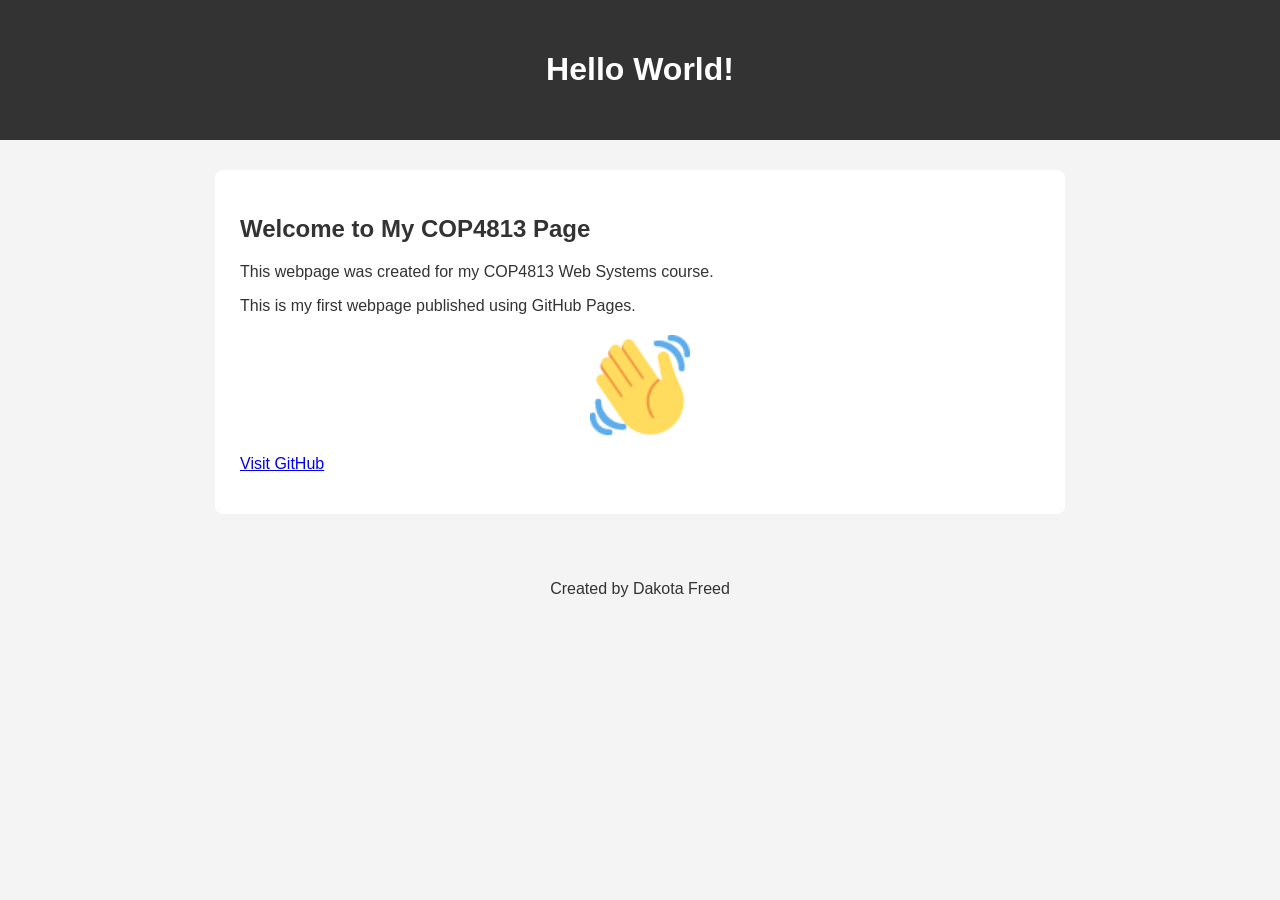
==== index.html @ f4aee301 "Complete Index" ====
<!DOCTYPE html>
<html lang="en">
<head>
    <meta charset="UTF-8">
    <meta name="viewport" content="width=device-width, initial-scale=1.0">
    <title>COP4813 Hello World!</title>

    <style>
        body {
            font-family: Arial, sans-serif;
            background-color: #f4f4f4;
            color: #333;
            margin: 0;
            padding: 0;
        }

        header {
            background-color: #333;
            color: white;
            text-align: center;
            padding: 30px;
        }

        main {
            max-width: 800px;
            margin: 30px auto;
            padding: 25px;
            background-color: white;
            border-radius: 8px;
        }

        img {
            width: 100px;
            display: block;
            margin: 20px auto;
        }

        footer {
            text-align: center;
            padding: 20px;
            margin-top: 30px;
        }
    </style>
</head>

<body>

    <header>
        <h1>Hello World!</h1>
    </header>

    <main>
        <h2>Welcome to My COP4813 Page</h2>

        <p>
            This webpage was created for my COP4813 Web Systems course.
        </p>

        <p>
            This is my first webpage published using GitHub Pages.
        </p>

        <img src="waving-hand.png" alt="Waving hand">

        <p>
            <a href="https://github.com/">Visit GitHub</a>
        </p>
    </main>

    <footer>
        <p>Created by Dakota Freed</p>
    </footer>

</body>
</html>
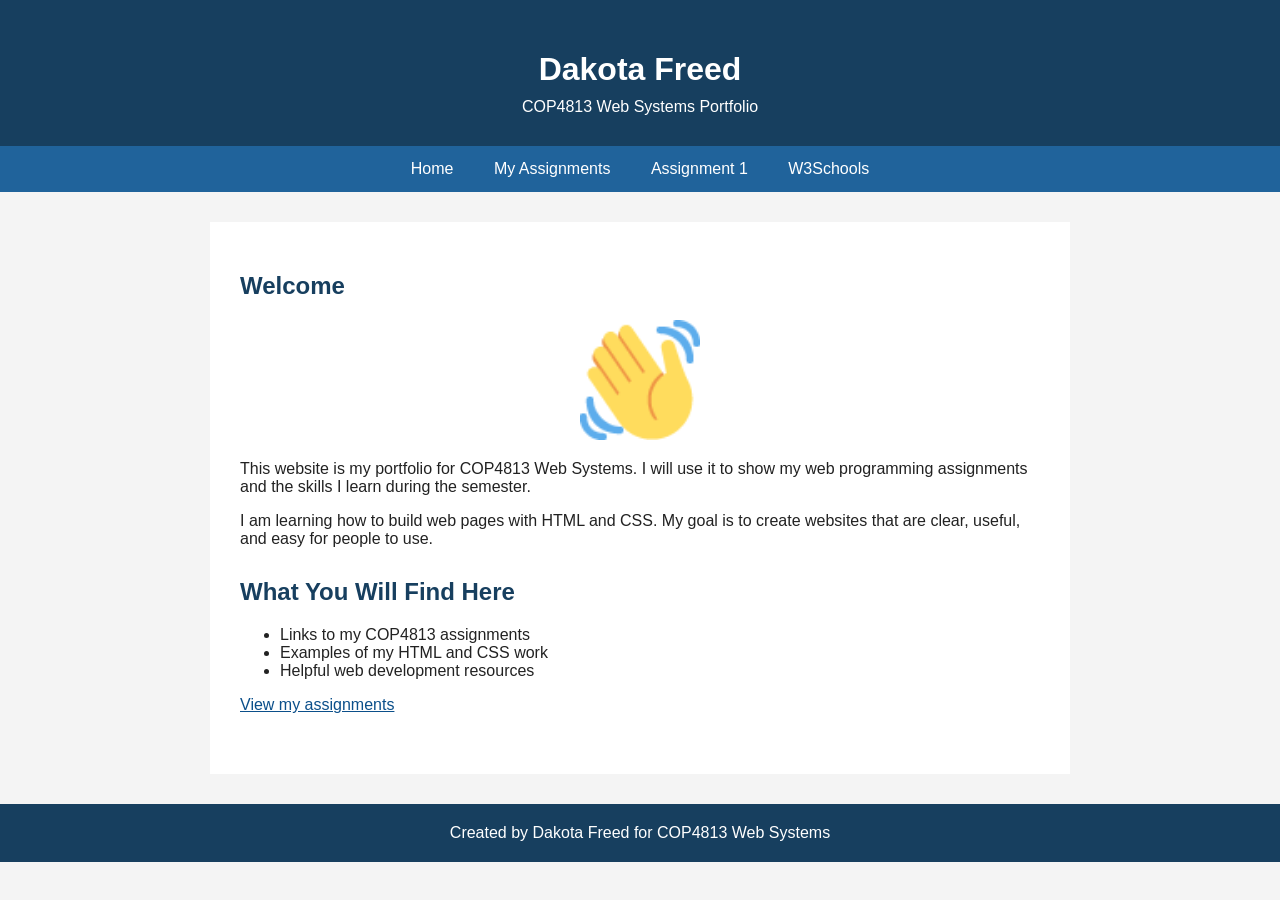
==== commit 970d4097: "Create personal COP4813 website" ====
--- a/index.html
+++ b/index.html
@@ -3,73 +3,52 @@
 <head>
     <meta charset="UTF-8">
     <meta name="viewport" content="width=device-width, initial-scale=1.0">
-    <title>COP4813 Hello World!</title>
-
-    <style>
-        body {
-            font-family: Arial, sans-serif;
-            background-color: #f4f4f4;
-            color: #333;
-            margin: 0;
-            padding: 0;
-        }
-
-        header {
-            background-color: #333;
-            color: white;
-            text-align: center;
-            padding: 30px;
-        }
-
-        main {
-            max-width: 800px;
-            margin: 30px auto;
-            padding: 25px;
-            background-color: white;
-            border-radius: 8px;
-        }
-
-        img {
-            width: 100px;
-            display: block;
-            margin: 20px auto;
-        }
-
-        footer {
-            text-align: center;
-            padding: 20px;
-            margin-top: 30px;
-        }
-    </style>
+    <meta name="description" content="Dakota Freed's COP4813 web programming portfolio and class assignments.">
+    <meta name="author" content="Dakota Freed">
+    <title>Dakota Freed | COP4813 Portfolio</title>
+    <link rel="stylesheet" href="styles.css">
 </head>
 
 <body>
-
     <header>
-        <h1>Hello World!</h1>
+        <h1>Dakota Freed</h1>
+        <p>COP4813 Web Systems Portfolio</p>
     </header>
 
+    <nav aria-label="Main menu">
+        <ul>
+            <li><a href="index.html">Home</a></li>
+            <li><a href="assignments.html">My Assignments</a></li>
+            <li><a href="assignment1.html">Assignment 1</a></li>
+            <li><a href="https://www.w3schools.com/" target="_blank" rel="noopener">W3Schools</a></li>
+        </ul>
+    </nav>
+
     <main>
-        <h2>Welcome to My COP4813 Page</h2>
+        <section>
+            <h2>Welcome</h2>
+            <img src="waving-hand.png" alt="A yellow hand waving hello" class="profile-image">
+            <p>
+                This website is my portfolio for COP4813 Web Systems. I will use it to show my web programming assignments and the skills I learn during the semester.
+            </p>
+            <p>
+                I am learning how to build web pages with HTML and CSS. My goal is to create websites that are clear, useful, and easy for people to use.
+            </p>
+        </section>
 
-        <p>
-            This webpage was created for my COP4813 Web Systems course.
-        </p>
-
-        <p>
-            This is my first webpage published using GitHub Pages.
-        </p>
-
-        <img src="waving-hand.png" alt="Waving hand">
-
-        <p>
-            <a href="https://github.com/">Visit GitHub</a>
-        </p>
+        <section>
+            <h2>What You Will Find Here</h2>
+            <ul>
+                <li>Links to my COP4813 assignments</li>
+                <li>Examples of my HTML and CSS work</li>
+                <li>Helpful web development resources</li>
+            </ul>
+            <p><a href="assignments.html">View my assignments</a></p>
+        </section>
     </main>
 
     <footer>
-        <p>Created by Dakota Freed</p>
+        <p>Created by Dakota Freed for COP4813 Web Systems</p>
     </footer>
-
 </body>
 </html>
--- a/styles.css
+++ b/styles.css
@@ -0,0 +1,105 @@
+body {
+    font-family: Arial, sans-serif;
+    background-color: #f4f4f4;
+    color: #222222;
+    margin: 0;
+}
+
+header {
+    background-color: #173f5f;
+    color: white;
+    text-align: center;
+    padding: 30px;
+}
+
+header h1 {
+    margin-bottom: 10px;
+}
+
+header p {
+    margin: 0;
+}
+
+nav {
+    background-color: #20639b;
+}
+
+nav ul {
+    list-style-type: none;
+    margin: 0;
+    padding: 0;
+    text-align: center;
+}
+
+nav li {
+    display: inline-block;
+}
+
+nav a {
+    color: white;
+    display: block;
+    padding: 14px 18px;
+    text-decoration: none;
+}
+
+nav a:hover,
+nav a:focus {
+    background-color: #173f5f;
+    text-decoration: underline;
+}
+
+main {
+    max-width: 800px;
+    background-color: white;
+    margin: 30px auto;
+    padding: 30px;
+}
+
+section {
+    margin-bottom: 30px;
+}
+
+h2 {
+    color: #173f5f;
+}
+
+a {
+    color: #0b4f8a;
+}
+
+a:hover,
+a:focus {
+    color: #062f54;
+}
+
+.profile-image {
+    width: 120px;
+    display: block;
+    margin: 20px auto;
+}
+
+.assignment-list li {
+    margin: 12px 0;
+}
+
+footer {
+    background-color: #173f5f;
+    color: white;
+    text-align: center;
+    padding: 20px;
+}
+
+footer p {
+    margin: 0;
+}
+
+@media (max-width: 600px) {
+    nav li {
+        display: block;
+    }
+
+    main {
+        margin: 0;
+        padding: 20px;
+    }
+}
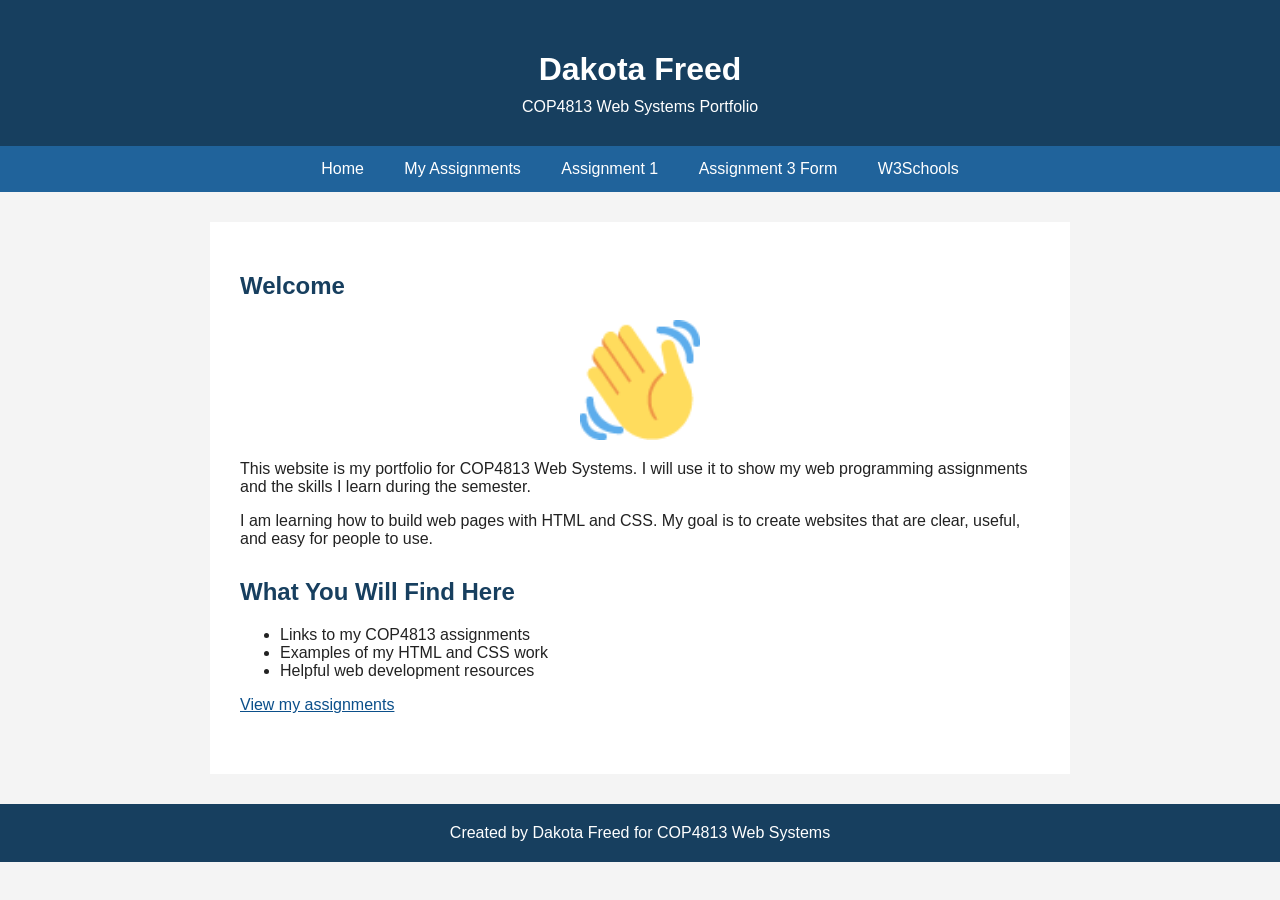
==== commit 64e279bd: "Add validated contact form" ====
--- a/index.html
+++ b/index.html
@@ -20,6 +20,7 @@
             <li><a href="index.html">Home</a></li>
             <li><a href="assignments.html">My Assignments</a></li>
             <li><a href="assignment1.html">Assignment 1</a></li>
+            <li><a href="form.html">Assignment 3 Form</a></li>
             <li><a href="https://www.w3schools.com/" target="_blank" rel="noopener">W3Schools</a></li>
         </ul>
     </nav>
--- a/styles.css
+++ b/styles.css
@@ -82,6 +82,98 @@
     margin: 12px 0;
 }
 
+.form-section {
+    max-width: 650px;
+    margin: 0 auto;
+}
+
+.form-row {
+    display: flex;
+    gap: 20px;
+}
+
+.form-group {
+    margin-bottom: 20px;
+    flex: 1;
+}
+
+label {
+    display: block;
+    font-weight: bold;
+    margin-bottom: 7px;
+}
+
+input,
+select,
+textarea {
+    box-sizing: border-box;
+    border: 1px solid #666666;
+    border-radius: 4px;
+    font: inherit;
+    padding: 10px;
+    width: 100%;
+}
+
+textarea {
+    resize: vertical;
+}
+
+input:focus,
+select:focus,
+textarea:focus {
+    border-color: #0b4f8a;
+    outline: 3px solid #b9d9ee;
+}
+
+button,
+.button-link {
+    background-color: #173f5f;
+    border: 0;
+    border-radius: 4px;
+    color: white;
+    cursor: pointer;
+    display: inline-block;
+    font: inherit;
+    margin-right: 10px;
+    padding: 12px 18px;
+    text-decoration: none;
+}
+
+button:hover,
+button:focus,
+.button-link:hover,
+.button-link:focus {
+    background-color: #0b4f8a;
+    color: white;
+    text-decoration: underline;
+}
+
+.form-error {
+    color: #a61b1b;
+    font-weight: bold;
+}
+
+.confirmation-details {
+    border: 1px solid #b0b0b0;
+    margin: 25px 0;
+    padding: 20px;
+}
+
+.confirmation-details dt {
+    color: #173f5f;
+    font-weight: bold;
+    margin-top: 14px;
+}
+
+.confirmation-details dt:first-child {
+    margin-top: 0;
+}
+
+.confirmation-details dd {
+    margin: 5px 0 0;
+    white-space: pre-wrap;
+}
+
 footer {
     background-color: #173f5f;
     color: white;
@@ -102,4 +194,14 @@
         margin: 0;
         padding: 20px;
     }
-}
+
+    .form-row {
+        display: block;
+    }
+
+    button,
+    .button-link {
+        margin-bottom: 10px;
+        width: 100%;
+    }
+}
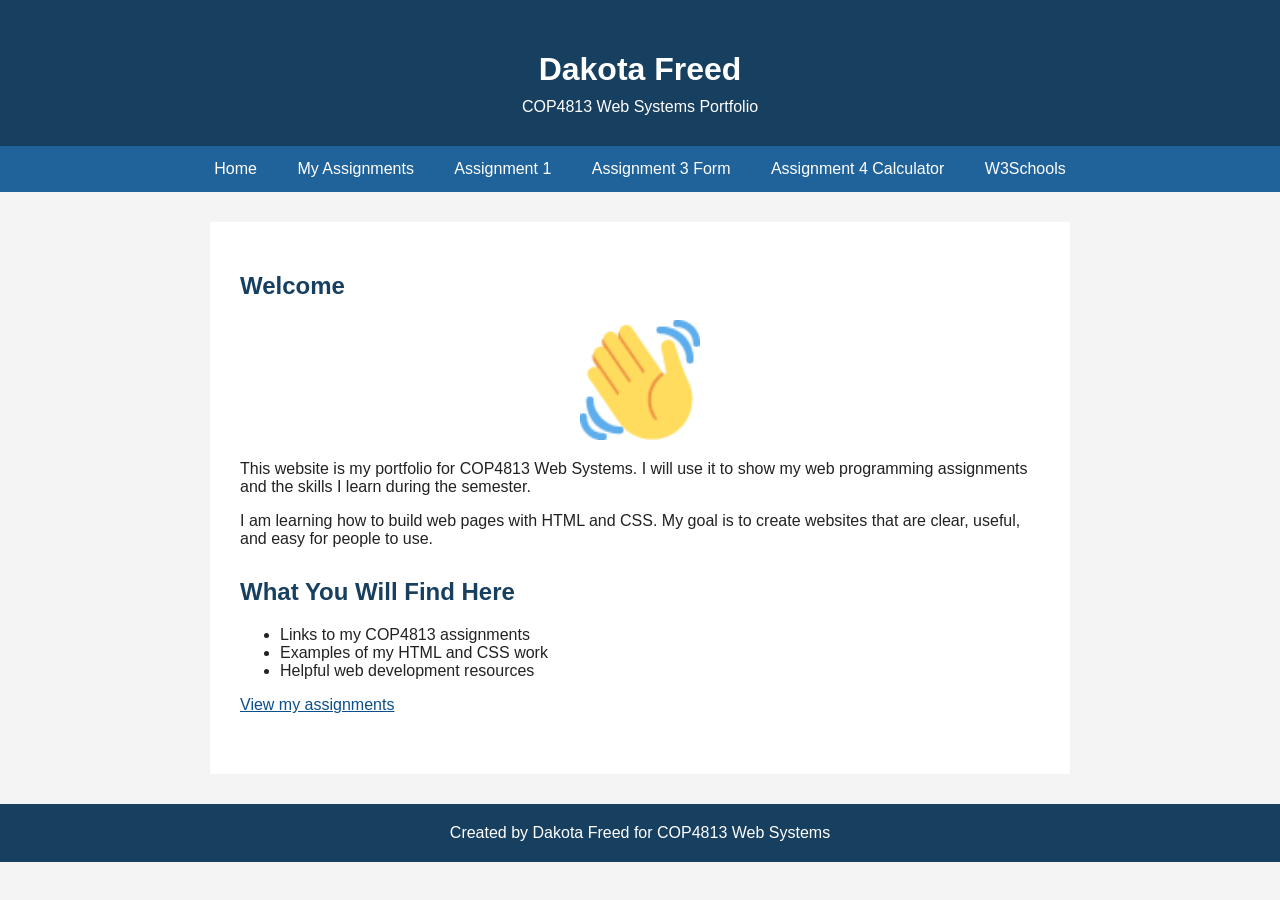
==== commit 7e379ee5: "Add Assignment 4 plotting calculator" ====
--- a/index.html
+++ b/index.html
@@ -21,6 +21,7 @@
             <li><a href="assignments.html">My Assignments</a></li>
             <li><a href="assignment1.html">Assignment 1</a></li>
             <li><a href="form.html">Assignment 3 Form</a></li>
+            <li><a href="calculator.html">Assignment 4 Calculator</a></li>
             <li><a href="https://www.w3schools.com/" target="_blank" rel="noopener">W3Schools</a></li>
         </ul>
     </nav>
--- a/styles.css
+++ b/styles.css
@@ -185,6 +185,216 @@
     margin: 0;
 }
 
+/* =========================================================
+   Assignment 4: Calculator & Plotting Styles
+   ========================================================= */
+
+.equation-box {
+    background-color: #eaf2f8;
+    border-left: 5px solid #20639b;
+    border-radius: 4px;
+    padding: 16px 20px;
+    margin: 15px 0;
+    text-align: center;
+}
+
+.equation-box code {
+    font-size: 1.25rem;
+    font-weight: bold;
+    color: #173f5f;
+    font-family: "Courier New", Courier, monospace;
+}
+
+.equation-legend {
+    font-size: 0.95rem;
+    color: #444;
+    line-height: 1.5;
+}
+
+.preset-buttons {
+    display: flex;
+    flex-wrap: wrap;
+    gap: 8px;
+    margin: 12px 0 20px;
+}
+
+.preset-btn {
+    background-color: #edf2f7;
+    color: #173f5f;
+    border: 1px solid #cbd5e1;
+    border-radius: 20px;
+    font-size: 0.88rem;
+    padding: 8px 14px;
+    cursor: pointer;
+    transition: all 0.2s ease;
+    margin-right: 0;
+}
+
+.preset-btn:hover,
+.preset-btn:focus {
+    background-color: #20639b;
+    color: #ffffff;
+    border-color: #20639b;
+    text-decoration: none;
+}
+
+.preset-btn.active {
+    background-color: #173f5f;
+    color: #ffffff;
+    border-color: #173f5f;
+    font-weight: bold;
+}
+
+.field-help {
+    display: block;
+    color: #666666;
+    font-size: 0.82rem;
+    margin-top: 4px;
+}
+
+.envelope-toggle-group {
+    margin: 15px 0 20px;
+}
+
+.checkbox-label {
+    display: inline-flex;
+    align-items: center;
+    gap: 8px;
+    font-weight: normal;
+    cursor: pointer;
+}
+
+.checkbox-label input[type="checkbox"] {
+    width: auto;
+    margin: 0;
+    cursor: pointer;
+}
+
+.button-row {
+    display: flex;
+    flex-wrap: wrap;
+    gap: 12px;
+    margin-top: 15px;
+}
+
+.btn-secondary {
+    background-color: #6c757d;
+}
+
+.btn-secondary:hover,
+.btn-secondary:focus {
+    background-color: #545b62;
+}
+
+.button-link-inline {
+    background: none;
+    border: none;
+    color: #0b4f8a;
+    cursor: pointer;
+    font: inherit;
+    font-size: 0.92rem;
+    text-decoration: underline;
+    padding: 0;
+    margin: 0 0 10px;
+}
+
+.button-link-inline:hover {
+    background: none;
+    color: #062f54;
+}
+
+.chart-container {
+    border: 1px solid #d0d7de;
+    border-radius: 6px;
+    background-color: #ffffff;
+    padding: 10px;
+    box-shadow: 0 2px 5px rgba(0, 0, 0, 0.05);
+}
+
+.metrics-grid {
+    display: grid;
+    grid-template-columns: repeat(auto-fit, minmax(130px, 1fr));
+    gap: 12px;
+    margin: 15px 0;
+}
+
+.metric-card {
+    background-color: #f8fafc;
+    border: 1px solid #e2e8f0;
+    border-radius: 6px;
+    padding: 12px 14px;
+    text-align: center;
+}
+
+.metric-label {
+    font-size: 0.8rem;
+    font-weight: bold;
+    color: #173f5f;
+    text-transform: uppercase;
+    letter-spacing: 0.5px;
+}
+
+.metric-value {
+    font-size: 1.35rem;
+    font-weight: bold;
+    color: #20639b;
+    margin: 6px 0;
+}
+
+.metric-sub {
+    font-size: 0.75rem;
+    color: #64748b;
+}
+
+.table-wrapper {
+    max-height: 280px;
+    overflow-y: auto;
+    border: 1px solid #cbd5e1;
+    border-radius: 4px;
+    margin-top: 10px;
+}
+
+.data-table {
+    width: 100%;
+    border-collapse: collapse;
+    font-size: 0.9rem;
+    text-align: left;
+}
+
+.data-table thead {
+    background-color: #173f5f;
+    color: #ffffff;
+    position: sticky;
+    top: 0;
+    z-index: 2;
+}
+
+.data-table th,
+.data-table td {
+    padding: 9px 12px;
+    border-bottom: 1px solid #e2e8f0;
+}
+
+.data-table tbody tr:nth-child(even) {
+    background-color: #f8fafc;
+}
+
+.data-table tbody tr:hover {
+    background-color: #edf2f7;
+}
+
+.output-raw {
+    background-color: #f8fafc;
+    border: 1px solid #e2e8f0;
+    border-radius: 4px;
+    padding: 12px;
+    margin-top: 15px;
+    font-family: "Courier New", Courier, monospace;
+    font-size: 0.88rem;
+    color: #333333;
+    line-height: 1.6;
+}
+
 @media (max-width: 600px) {
     nav li {
         display: block;
@@ -204,4 +414,14 @@
         margin-bottom: 10px;
         width: 100%;
     }
-}
+
+    .preset-btn {
+        width: 100%;
+        text-align: center;
+    }
+
+    .metrics-grid {
+        grid-template-columns: 1fr 1fr;
+    }
+}
+
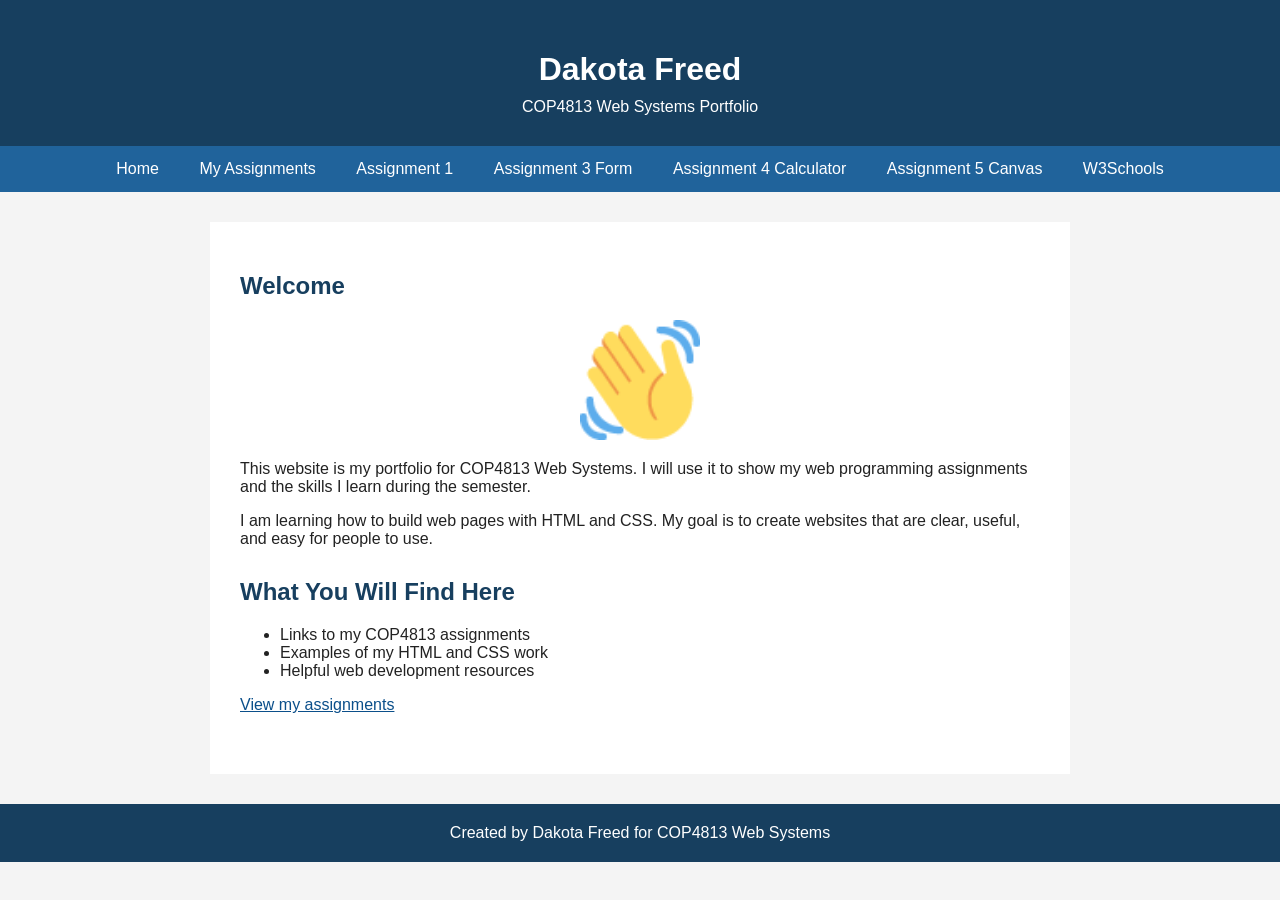
==== commit 303434bb: "Add Assignment 5 HTML5 Canvas Spirograph" ====
--- a/index.html
+++ b/index.html
@@ -22,6 +22,7 @@
             <li><a href="assignment1.html">Assignment 1</a></li>
             <li><a href="form.html">Assignment 3 Form</a></li>
             <li><a href="calculator.html">Assignment 4 Calculator</a></li>
+            <li><a href="spirograph.html">Assignment 5 Canvas</a></li>
             <li><a href="https://www.w3schools.com/" target="_blank" rel="noopener">W3Schools</a></li>
         </ul>
     </nav>
--- a/styles.css
+++ b/styles.css
@@ -395,6 +395,82 @@
     line-height: 1.6;
 }
 
+/* =========================================================
+   Assignment 5: HTML5 Canvas Spirograph Styles
+   ========================================================= */
+
+.canvas-section {
+    margin: 25px 0;
+}
+
+.canvas-header-bar {
+    display: flex;
+    justify-content: space-between;
+    align-items: center;
+    background-color: #173f5f;
+    color: #ffffff;
+    padding: 10px 16px;
+    border-radius: 6px 6px 0 0;
+    font-size: 0.9rem;
+    font-weight: bold;
+}
+
+.canvas-container {
+    background-color: #ffffff;
+    border: 1px solid #cbd5e1;
+    border-top: none;
+    border-radius: 0 0 6px 6px;
+    padding: 20px;
+    text-align: center;
+    box-shadow: 0 4px 6px -1px rgba(0, 0, 0, 0.08);
+}
+
+#spiro-canvas {
+    background-color: #ffffff;
+    border: 1px solid #e2e8f0;
+    border-radius: 4px;
+    box-shadow: inset 0 0 10px rgba(0, 0, 0, 0.03);
+    max-width: 100%;
+    height: auto;
+    display: inline-block;
+    vertical-align: middle;
+}
+
+.spiro-options-row {
+    margin: 15px 0 20px;
+    background-color: #f8fafc;
+    border: 1px solid #e2e8f0;
+    border-radius: 4px;
+    padding: 12px 16px;
+}
+
+.btn-primary {
+    background-color: #20639b;
+}
+
+.btn-primary:hover,
+.btn-primary:focus {
+    background-color: #173f5f;
+}
+
+.btn-accent {
+    background-color: #2e7d32;
+}
+
+.btn-accent:hover,
+.btn-accent:focus {
+    background-color: #1b5e20;
+}
+
+button:disabled {
+    opacity: 0.45;
+    cursor: not-allowed;
+}
+
+button:disabled:hover {
+    text-decoration: none;
+}
+
 @media (max-width: 600px) {
     nav li {
         display: block;
@@ -423,5 +499,12 @@
     .metrics-grid {
         grid-template-columns: 1fr 1fr;
     }
-}
-
+
+    .canvas-header-bar {
+        flex-direction: column;
+        gap: 6px;
+        text-align: center;
+    }
+}
+
+
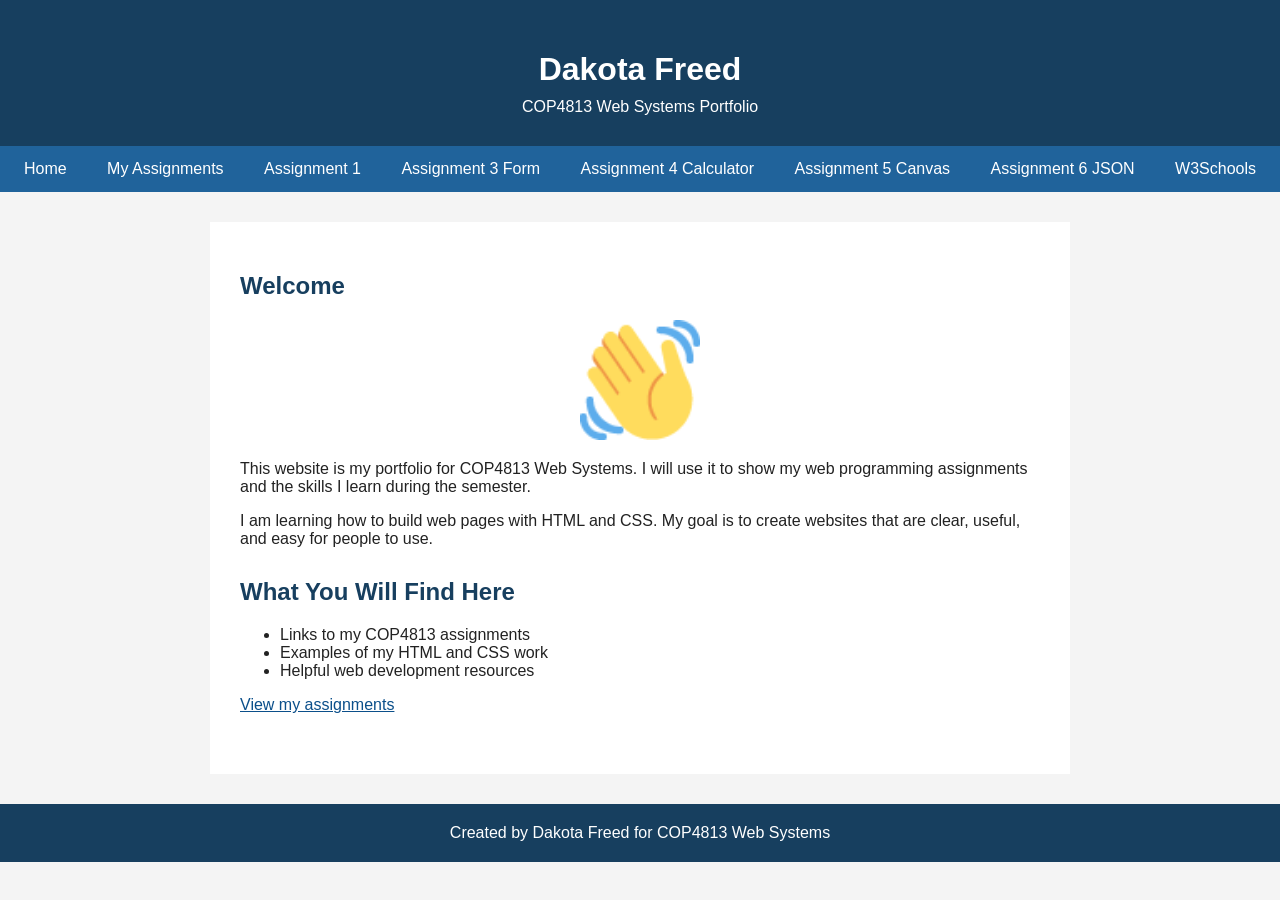
==== commit e54f2640: "Add Assignment 6 External JSON Data Viewer" ====
--- a/index.html
+++ b/index.html
@@ -23,6 +23,7 @@
             <li><a href="form.html">Assignment 3 Form</a></li>
             <li><a href="calculator.html">Assignment 4 Calculator</a></li>
             <li><a href="spirograph.html">Assignment 5 Canvas</a></li>
+            <li><a href="json.html">Assignment 6 JSON</a></li>
             <li><a href="https://www.w3schools.com/" target="_blank" rel="noopener">W3Schools</a></li>
         </ul>
     </nav>
--- a/styles.css
+++ b/styles.css
@@ -507,4 +507,324 @@
     }
 }
 
-
+/* =========================================================
+   Assignment 6: JSON Data Viewer Styles
+   ========================================================= */
+
+.json-concept-callout {
+    background-color: #f0fdf4;
+    border-left: 5px solid #16a34a;
+    border-radius: 4px;
+    padding: 14px 18px;
+    margin: 15px 0 20px;
+    color: #14532d;
+    font-size: 0.95rem;
+    line-height: 1.5;
+}
+
+.dataset-switcher-bar {
+    display: flex;
+    flex-wrap: wrap;
+    justify-content: space-between;
+    align-items: center;
+    gap: 12px;
+    background-color: #f8fafc;
+    border: 1px solid #e2e8f0;
+    border-radius: 6px;
+    padding: 14px 18px;
+    margin-bottom: 15px;
+}
+
+.switcher-group {
+    display: flex;
+    flex-wrap: wrap;
+    align-items: center;
+    gap: 10px;
+    flex: 1;
+}
+
+.switcher-group select {
+    width: auto;
+    min-width: 280px;
+}
+
+.switcher-group button {
+    margin-right: 0;
+    padding: 9px 14px;
+    font-size: 0.88rem;
+}
+
+.view-toggle-group {
+    display: inline-flex;
+    align-items: center;
+    gap: 6px;
+}
+
+.view-label {
+    font-size: 0.88rem;
+    font-weight: bold;
+    color: #475569;
+    margin-right: 4px;
+}
+
+.view-btn {
+    background-color: #e2e8f0;
+    color: #173f5f;
+    border: 1px solid #cbd5e1;
+    border-radius: 4px;
+    padding: 8px 14px;
+    font-size: 0.85rem;
+    cursor: pointer;
+    margin-right: 0;
+    transition: all 0.2s ease;
+}
+
+.view-btn:hover {
+    background-color: #cbd5e1;
+    text-decoration: none;
+}
+
+.view-btn.active {
+    background-color: #173f5f;
+    color: #ffffff;
+    border-color: #173f5f;
+    font-weight: bold;
+}
+
+.filter-controls-bar {
+    display: flex;
+    flex-wrap: wrap;
+    gap: 15px;
+    margin: 15px 0 20px;
+}
+
+.filter-group {
+    flex: 1;
+    min-width: 220px;
+}
+
+.filter-group label {
+    font-size: 0.9rem;
+    color: #334155;
+    margin-bottom: 5px;
+}
+
+.sortable-th {
+    cursor: pointer;
+    user-select: none;
+    transition: background-color 0.2s ease;
+}
+
+.sortable-th:hover {
+    background-color: #20639b;
+}
+
+.sortable-th.active-sort {
+    background-color: #0d2d46;
+}
+
+.sort-icon {
+    font-size: 0.8rem;
+    margin-left: 4px;
+    color: #93c5fd;
+}
+
+.table-caption {
+    display: block;
+    color: #64748b;
+    font-size: 0.82rem;
+    margin-top: 6px;
+}
+
+.position-badge {
+    display: inline-block;
+    padding: 3px 8px;
+    border-radius: 12px;
+    font-size: 0.78rem;
+    font-weight: bold;
+    text-transform: uppercase;
+}
+
+.badge-guard {
+    background-color: #e0f2fe;
+    color: #0369a1;
+    border: 1px solid #bae6fd;
+}
+
+.badge-forward {
+    background-color: #fef3c7;
+    color: #92400e;
+    border: 1px solid #fde68a;
+}
+
+.badge-center {
+    background-color: #dcfce7;
+    color: #15803d;
+    border: 1px solid #bbf7d0;
+}
+
+.highlight-stat {
+    color: #0b4f8a;
+}
+
+/* Card Grid Mode */
+.cards-grid {
+    display: grid;
+    grid-template-columns: repeat(auto-fill, minmax(230px, 1fr));
+    gap: 16px;
+    margin-top: 15px;
+}
+
+.player-card {
+    background-color: #ffffff;
+    border: 1px solid #e2e8f0;
+    border-radius: 8px;
+    padding: 16px;
+    box-shadow: 0 2px 4px rgba(0, 0, 0, 0.04);
+    transition: transform 0.2s ease, box-shadow 0.2s ease;
+}
+
+.player-card:hover {
+    transform: translateY(-3px);
+    box-shadow: 0 6px 12px rgba(0, 0, 0, 0.08);
+    border-color: #cbd5e1;
+}
+
+.card-header {
+    display: flex;
+    justify-content: space-between;
+    align-items: center;
+    margin-bottom: 8px;
+}
+
+.card-rank {
+    font-size: 0.85rem;
+    font-weight: bold;
+    color: #64748b;
+}
+
+.card-name {
+    margin: 4px 0 2px;
+    font-size: 1.15rem;
+    color: #173f5f;
+}
+
+.card-team {
+    margin: 0 0 12px;
+    font-size: 0.88rem;
+    color: #64748b;
+}
+
+.card-stats-grid {
+    display: grid;
+    grid-template-columns: repeat(4, 1fr);
+    gap: 6px;
+    background-color: #f8fafc;
+    border-radius: 6px;
+    padding: 10px 6px;
+    text-align: center;
+    margin-bottom: 10px;
+}
+
+.mini-stat {
+    display: flex;
+    flex-direction: column;
+}
+
+.mini-label {
+    font-size: 0.7rem;
+    color: #64748b;
+    font-weight: bold;
+}
+
+.mini-val {
+    font-size: 0.95rem;
+    font-weight: bold;
+    color: #1e293b;
+    margin-top: 2px;
+}
+
+.card-footer {
+    font-size: 0.78rem;
+    color: #94a3b8;
+    text-align: right;
+    border-top: 1px solid #f1f5f9;
+    padding-top: 6px;
+}
+
+.no-records-cell {
+    text-align: center;
+    color: #64748b;
+    padding: 24px 12px;
+    font-style: italic;
+}
+
+.loading-state {
+    text-align: center;
+    color: #20639b;
+    font-weight: bold;
+    padding: 20px;
+}
+
+/* Raw JSON Inspector Drawer */
+.raw-json-section {
+    margin-top: 35px;
+    border-top: 1px solid #e2e8f0;
+    padding-top: 20px;
+}
+
+.raw-json-header {
+    display: flex;
+    justify-content: space-between;
+    align-items: center;
+}
+
+.raw-json-header h3 {
+    margin: 0;
+}
+
+.raw-json-drawer {
+    margin-top: 12px;
+}
+
+.raw-json-drawer pre {
+    background-color: #0f172a;
+    color: #38bdf8;
+    padding: 18px;
+    border-radius: 6px;
+    max-height: 380px;
+    overflow-y: auto;
+    font-family: "Courier New", Courier, monospace;
+    font-size: 0.85rem;
+    line-height: 1.5;
+    border: 1px solid #1e293b;
+}
+
+@media (max-width: 600px) {
+    .dataset-switcher-bar {
+        flex-direction: column;
+        align-items: stretch;
+    }
+
+    .switcher-group select {
+        min-width: 100%;
+        width: 100%;
+    }
+
+    .view-toggle-group {
+        width: 100%;
+        justify-content: stretch;
+    }
+
+    .view-btn {
+        flex: 1;
+        text-align: center;
+    }
+
+    .filter-controls-bar {
+        flex-direction: column;
+    }
+}
+
+
+
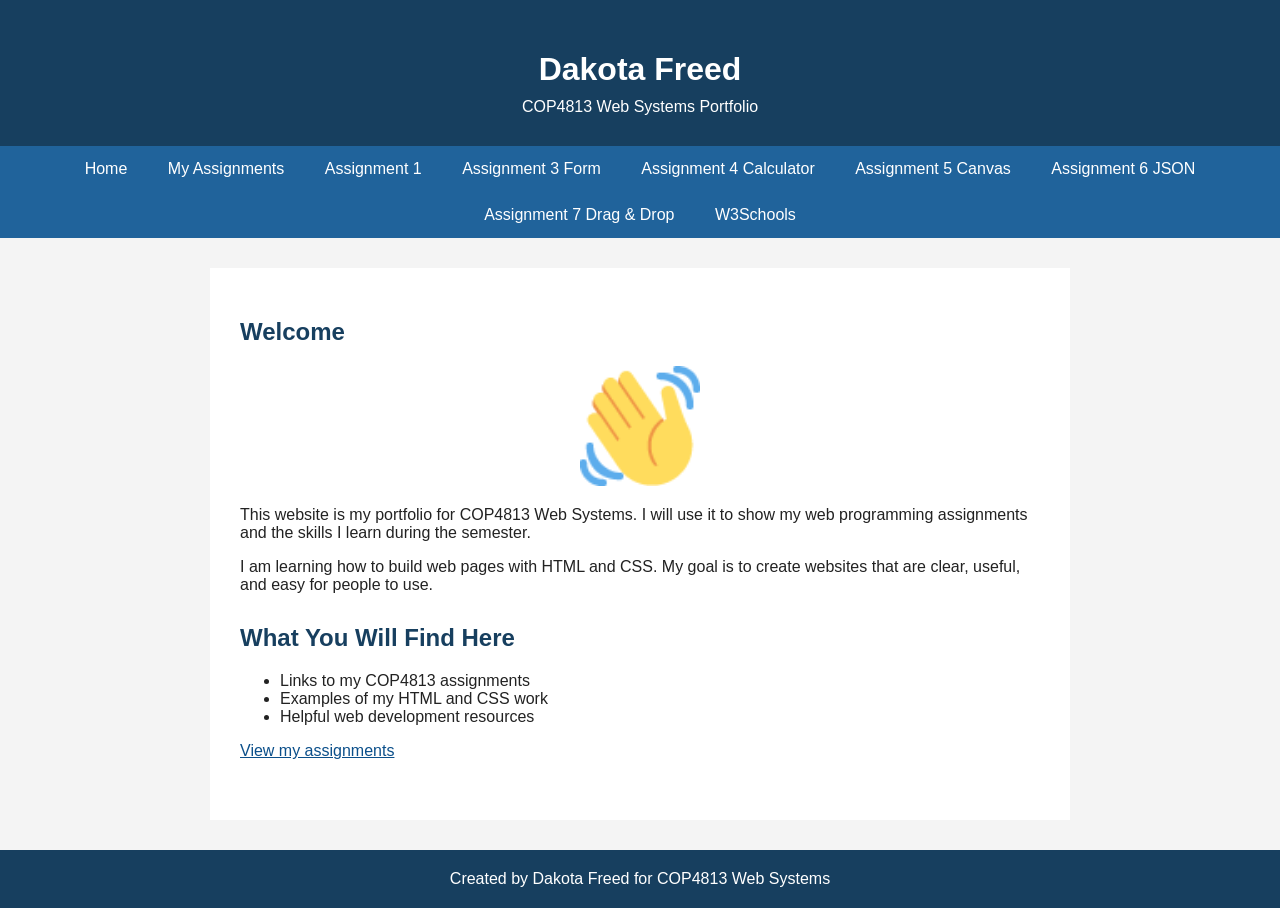
==== commit cfe0f644: "Add Assignment 7 HTML5 Drag and Drop Card Deck and Discard" ====
--- a/index.html
+++ b/index.html
@@ -24,6 +24,7 @@
             <li><a href="calculator.html">Assignment 4 Calculator</a></li>
             <li><a href="spirograph.html">Assignment 5 Canvas</a></li>
             <li><a href="json.html">Assignment 6 JSON</a></li>
+            <li><a href="cards.html">Assignment 7 Drag &amp; Drop</a></li>
             <li><a href="https://www.w3schools.com/" target="_blank" rel="noopener">W3Schools</a></li>
         </ul>
     </nav>
--- a/styles.css
+++ b/styles.css
@@ -826,5 +826,361 @@
     }
 }
 
-
-
+/* =========================================================
+   Assignment 7: HTML5 Drag & Drop Cards Styles
+   ========================================================= */
+
+.cards-instructions-box {
+    background-color: #f0fdf4;
+    border-left: 5px solid #16a34a;
+    border-radius: 4px;
+    padding: 14px 18px;
+    margin: 15px 0 20px;
+    color: #14532d;
+    font-size: 0.95rem;
+    line-height: 1.6;
+}
+
+.cards-instructions-box ol {
+    margin: 8px 0 0;
+    padding-left: 20px;
+}
+
+.cards-instructions-box li {
+    margin-bottom: 4px;
+}
+
+.cards-controls-section {
+    background-color: #f8fafc;
+    border: 1px solid #e2e8f0;
+    border-radius: 8px;
+    padding: 16px 20px;
+    margin-bottom: 25px;
+}
+
+.cards-toolbar {
+    display: flex;
+    flex-wrap: wrap;
+    justify-content: space-between;
+    align-items: center;
+    gap: 12px;
+    margin-bottom: 15px;
+}
+
+.toolbar-buttons {
+    display: flex;
+    flex-wrap: wrap;
+    gap: 8px;
+}
+
+.toolbar-buttons button {
+    margin-right: 0;
+    padding: 10px 16px;
+    font-size: 0.9rem;
+}
+
+.cards-stats-bar {
+    display: flex;
+    flex-wrap: wrap;
+    gap: 10px;
+    margin-bottom: 12px;
+}
+
+.stat-pill {
+    background-color: #ffffff;
+    border: 1px solid #cbd5e1;
+    border-radius: 20px;
+    padding: 6px 14px;
+    font-size: 0.88rem;
+    color: #334155;
+    display: inline-flex;
+    align-items: center;
+    gap: 6px;
+}
+
+.stat-pill strong {
+    color: #173f5f;
+}
+
+.event-alert {
+    display: flex;
+    align-items: center;
+    gap: 10px;
+    background-color: #dcfce7;
+    border: 1px solid #86efac;
+    color: #166534;
+    padding: 10px 16px;
+    border-radius: 6px;
+    font-weight: bold;
+    font-size: 0.92rem;
+    margin-top: 10px;
+}
+
+.event-alert .event-icon {
+    background-color: #16a34a;
+    color: #ffffff;
+    border-radius: 50%;
+    width: 20px;
+    height: 20px;
+    display: inline-flex;
+    align-items: center;
+    justify-content: center;
+    font-size: 0.75rem;
+}
+
+@keyframes alertPulse {
+    0% { transform: scale(0.98); opacity: 0.8; }
+    50% { transform: scale(1.01); opacity: 1; }
+    100% { transform: scale(1); opacity: 1; }
+}
+
+.pulse-animation {
+    animation: alertPulse 0.3s ease-out;
+}
+
+/* Card Table Felt Zone */
+.card-table-section {
+    margin-bottom: 30px;
+}
+
+.card-table-felt {
+    background: radial-gradient(circle at center, #1e5a40 0%, #0d3826 100%);
+    border: 8px solid #332014;
+    border-radius: 16px;
+    padding: 24px;
+    box-shadow: inset 0 0 40px rgba(0, 0, 0, 0.6), 0 8px 18px rgba(0, 0, 0, 0.2);
+    display: grid;
+    grid-template-columns: 140px 1fr 180px;
+    gap: 20px;
+    align-items: start;
+    min-height: 260px;
+}
+
+.table-zone {
+    display: flex;
+    flex-direction: column;
+    align-items: center;
+}
+
+.zone-label {
+    color: #f1f5f9;
+    font-size: 0.78rem;
+    font-weight: bold;
+    text-transform: uppercase;
+    letter-spacing: 0.8px;
+    margin-bottom: 10px;
+    text-shadow: 0 1px 3px rgba(0, 0, 0, 0.7);
+    text-align: center;
+}
+
+/* Draw Deck */
+.deck-stack {
+    position: relative;
+    cursor: pointer;
+    transition: transform 0.2s ease;
+}
+
+.deck-stack:hover {
+    transform: translateY(-4px);
+}
+
+.deck-card-back {
+    width: 120px;
+    height: auto;
+    border-radius: 8px;
+    box-shadow: 2px 4px 10px rgba(0, 0, 0, 0.5);
+    display: block;
+}
+
+/* Active Hand */
+.cards-container {
+    display: flex;
+    flex-wrap: wrap;
+    justify-content: center;
+    gap: 12px;
+    min-height: 180px;
+    width: 100%;
+    align-items: center;
+}
+
+.card-wrapper {
+    transition: transform 0.2s ease;
+}
+
+.hand-card {
+    width: 115px;
+    height: auto;
+    border-radius: 8px;
+    cursor: grab;
+    user-select: none;
+    -webkit-user-drag: element;
+    transition: transform 0.2s ease, box-shadow 0.2s ease;
+    box-shadow: 0 4px 8px rgba(0, 0, 0, 0.3);
+}
+
+.hand-card:hover {
+    transform: translateY(-10px);
+    box-shadow: 0 12px 20px rgba(0, 0, 0, 0.4);
+}
+
+.hand-card.is-dragging {
+    cursor: grabbing;
+    opacity: 0.45;
+    transform: scale(0.95);
+}
+
+.empty-hand-prompt {
+    color: #cbd5e1;
+    font-size: 0.95rem;
+    font-style: italic;
+    background: rgba(0, 0, 0, 0.25);
+    padding: 20px 30px;
+    border-radius: 8px;
+    border: 1px dashed rgba(255, 255, 255, 0.3);
+    text-align: center;
+}
+
+/* Discard Pile Drop Target */
+.discard-drop-target {
+    width: 160px;
+    min-height: 200px;
+    border: 3px dashed rgba(255, 255, 255, 0.6);
+    border-radius: 12px;
+    background: rgba(255, 255, 255, 0.08);
+    display: flex;
+    flex-direction: column;
+    justify-content: center;
+    align-items: center;
+    padding: 12px;
+    text-align: center;
+    transition: all 0.25s ease;
+    box-sizing: border-box;
+}
+
+.discard-drop-target.drag-over-active {
+    border-color: #4ade80;
+    background: rgba(74, 222, 128, 0.25);
+    transform: scale(1.05);
+    box-shadow: 0 0 25px rgba(74, 222, 128, 0.7);
+}
+
+.drop-zone-content {
+    color: #f8fafc;
+    pointer-events: none;
+}
+
+.drop-target-icon {
+    font-size: 2.2rem;
+    margin-bottom: 4px;
+    color: #86efac;
+}
+
+.drop-target-title {
+    font-size: 0.82rem;
+    font-weight: bold;
+    letter-spacing: 0.5px;
+}
+
+.drop-target-hint {
+    font-size: 0.72rem;
+    color: #cbd5e1;
+    display: block;
+    margin-top: 4px;
+}
+
+.discard-stack {
+    text-align: center;
+}
+
+.discard-top-card {
+    width: 115px;
+    height: auto;
+    border-radius: 8px;
+    box-shadow: 0 6px 14px rgba(0, 0, 0, 0.5);
+    display: block;
+    margin: 0 auto;
+}
+
+.discard-badge {
+    display: inline-block;
+    background-color: #166534;
+    color: #ffffff;
+    font-size: 0.72rem;
+    padding: 3px 8px;
+    border-radius: 10px;
+    margin-top: 8px;
+    font-weight: bold;
+}
+
+/* Event Log Section */
+.event-log-section {
+    margin-top: 30px;
+    border-top: 1px solid #e2e8f0;
+    padding-top: 20px;
+}
+
+.event-log-header {
+    display: flex;
+    justify-content: space-between;
+    align-items: center;
+}
+
+.event-log-header h3 {
+    margin: 0;
+}
+
+.event-log-container {
+    background-color: #0f172a;
+    border: 1px solid #1e293b;
+    border-radius: 6px;
+    max-height: 220px;
+    overflow-y: auto;
+    padding: 12px 16px;
+    margin-top: 10px;
+}
+
+.event-log-list {
+    list-style: none;
+    padding: 0;
+    margin: 0;
+    font-family: "Courier New", Courier, monospace;
+    font-size: 0.85rem;
+}
+
+.log-item {
+    padding: 4px 0;
+    border-bottom: 1px solid #1e293b;
+    color: #e2e8f0;
+    line-height: 1.4;
+}
+
+.log-item:last-child {
+    border-bottom: none;
+}
+
+.log-time {
+    color: #38bdf8;
+    font-weight: bold;
+    margin-right: 6px;
+}
+
+.log-item.initial-log {
+    color: #94a3b8;
+    font-style: italic;
+}
+
+@media (max-width: 800px) {
+    .card-table-felt {
+        grid-template-columns: 1fr;
+        gap: 25px;
+    }
+
+    .discard-drop-target {
+        width: 100%;
+        min-height: 140px;
+    }
+}
+
+
+
+
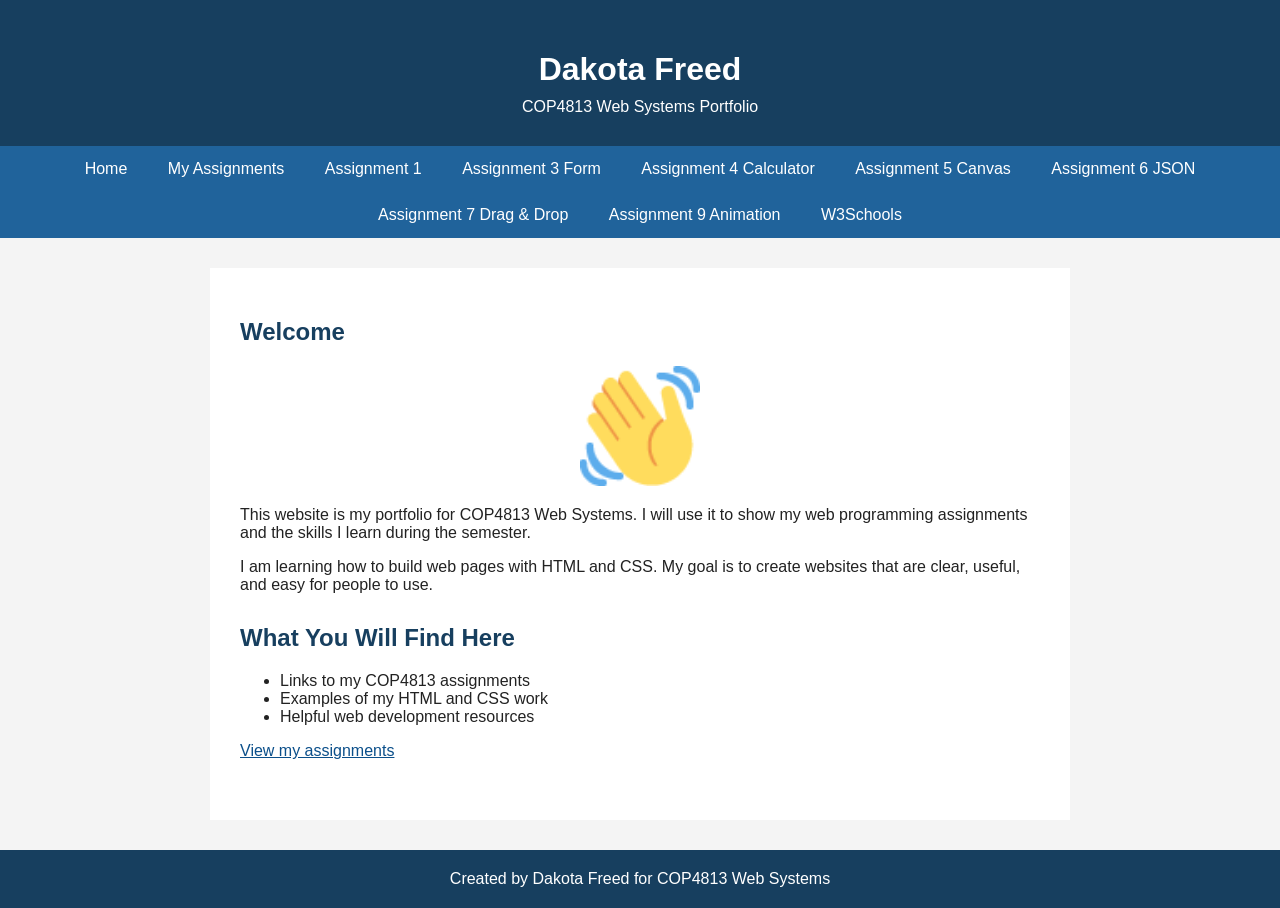
==== commit 8aada797: "Add Assignment 9 HTML5 Canvas Animation and Mouse Interactivity" ====
--- a/index.html
+++ b/index.html
@@ -25,6 +25,7 @@
             <li><a href="spirograph.html">Assignment 5 Canvas</a></li>
             <li><a href="json.html">Assignment 6 JSON</a></li>
             <li><a href="cards.html">Assignment 7 Drag &amp; Drop</a></li>
+            <li><a href="animation.html">Assignment 9 Animation</a></li>
             <li><a href="https://www.w3schools.com/" target="_blank" rel="noopener">W3Schools</a></li>
         </ul>
     </nav>
--- a/styles.css
+++ b/styles.css
@@ -1181,6 +1181,219 @@
     }
 }
 
-
-
-
+/* =========================================================
+   Assignment 9: Canvas Animation & Mouse Interaction Styles
+   ========================================================= */
+
+.anim-intro {
+    margin-bottom: 25px;
+}
+
+.anim-controls-section {
+    background-color: #f8fafc;
+    border: 1px solid #cbd5e1;
+    border-radius: 8px;
+    padding: 24px;
+    margin-bottom: 30px;
+    box-shadow: 0 2px 6px rgba(0, 0, 0, 0.04);
+}
+
+.anim-controls-section h3 {
+    margin-top: 0;
+    margin-bottom: 16px;
+    color: #173f5f;
+    border-bottom: 2px solid #e2e8f0;
+    padding-bottom: 8px;
+}
+
+.anim-control-panel {
+    background-color: #ffffff;
+    border: 1px solid #e2e8f0;
+    border-radius: 6px;
+    padding: 16px;
+    display: flex;
+    flex-direction: column;
+    justify-content: flex-start;
+}
+
+.anim-control-panel h4 {
+    margin-top: 0;
+    margin-bottom: 12px;
+    color: #20639b;
+    font-size: 1.02rem;
+    border-bottom: 1px solid #f1f5f9;
+    padding-bottom: 6px;
+}
+
+.anim-param-row {
+    margin-top: 12px;
+    margin-bottom: 6px;
+}
+
+.slider-header {
+    display: flex;
+    justify-content: space-between;
+    align-items: center;
+    margin-bottom: 4px;
+}
+
+.slider-header label {
+    margin-bottom: 0;
+    font-size: 0.92rem;
+}
+
+.slider-val {
+    font-weight: bold;
+    color: #20639b;
+    font-size: 0.88rem;
+    background-color: #f1f5f9;
+    padding: 2px 8px;
+    border-radius: 4px;
+    border: 1px solid #e2e8f0;
+}
+
+input[type="range"] {
+    -webkit-appearance: none;
+    appearance: none;
+    width: 100%;
+    height: 7px;
+    background: #cbd5e1;
+    border-radius: 4px;
+    outline: none;
+    margin: 8px 0;
+    padding: 0;
+    cursor: pointer;
+}
+
+input[type="range"]::-webkit-slider-thumb {
+    -webkit-appearance: none;
+    appearance: none;
+    width: 18px;
+    height: 18px;
+    border-radius: 50%;
+    background: #20639b;
+    cursor: pointer;
+    box-shadow: 0 1px 3px rgba(0, 0, 0, 0.3);
+    transition: background-color 0.15s ease, transform 0.15s ease;
+}
+
+input[type="range"]::-webkit-slider-thumb:hover {
+    background: #173f5f;
+    transform: scale(1.15);
+}
+
+input[type="range"]::-moz-range-thumb {
+    width: 18px;
+    height: 18px;
+    border-radius: 50%;
+    background: #20639b;
+    cursor: pointer;
+    border: none;
+    box-shadow: 0 1px 3px rgba(0, 0, 0, 0.3);
+}
+
+.checkbox-label {
+    display: flex;
+    align-items: flex-start;
+    gap: 8px;
+    font-weight: normal;
+    font-size: 0.92rem;
+    cursor: pointer;
+    user-select: none;
+}
+
+.checkbox-label input[type="checkbox"] {
+    width: auto;
+    margin: 2px 0 0;
+    cursor: pointer;
+}
+
+/* Canvas Display Section Styles */
+.anim-canvas-container {
+    background-color: #0b1329;
+    padding: 16px;
+    border-radius: 0 0 8px 8px;
+    text-align: center;
+}
+
+#anim-canvas {
+    background-color: #0f172a;
+    border: 2px solid #334155;
+    border-radius: 6px;
+    box-shadow: 0 4px 14px rgba(0, 0, 0, 0.3);
+    max-width: 100%;
+    height: auto;
+    display: block;
+    margin: 0 auto;
+    cursor: crosshair;
+}
+
+.canvas-header-left {
+    display: flex;
+    align-items: center;
+    gap: 12px;
+}
+
+.status-pill {
+    display: inline-block;
+    padding: 3px 10px;
+    border-radius: 12px;
+    font-size: 0.78rem;
+    font-weight: bold;
+    letter-spacing: 0.5px;
+}
+
+.status-pill.running {
+    background-color: #166534;
+    color: #ffffff;
+}
+
+.status-pill.paused {
+    background-color: #b45309;
+    color: #ffffff;
+}
+
+.status-pill.exploding {
+    background-color: #b91c1c;
+    color: #ffffff;
+}
+
+.canvas-header-right {
+    font-size: 0.88rem;
+    color: #f1f5f9;
+}
+
+.canvas-tip-footer {
+    margin-top: 10px;
+    font-size: 0.85rem;
+    color: #94a3b8;
+    text-align: center;
+}
+
+/* Telemetry Dashboard */
+.telemetry-section {
+    margin-top: 30px;
+}
+
+.telemetry-section h3 {
+    color: #173f5f;
+    margin-bottom: 15px;
+}
+
+/* Responsive adjustments */
+@media (max-width: 860px) {
+    .anim-controls-section .form-row {
+        flex-direction: column;
+    }
+
+    .canvas-header-bar {
+        flex-direction: column;
+        gap: 8px;
+        align-items: flex-start;
+    }
+}
+
+
+
+
+
